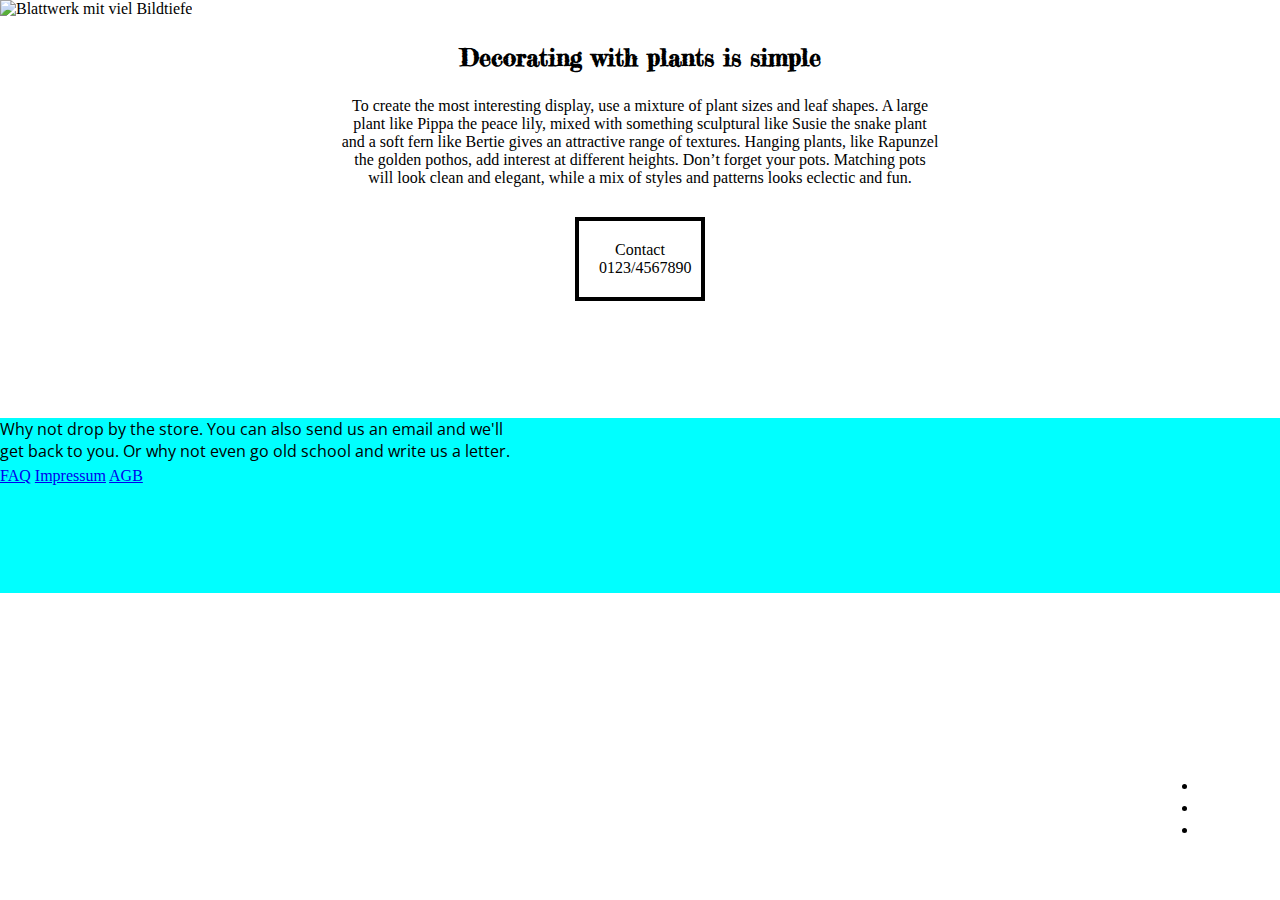
==== tasks/Lev3_2_css-einführung_box-model/index.html @ 1be388b3 "first commit" ====
<!DOCTYPE html>
<html lang="de">
<head>
    <meta charset="UTF-8">
    <meta http-equiv="X-UA-Compatible" content="IE=edge">
    <meta name="viewport" content="width=device-width, initial-scale=1.0">
    <link rel="stylesheet" href="./assets/css/style.css">
    <title>Lev3_2_css-einführung_box-model</title>
</head>


<body>

    <!-- MAIN  -->

    <main>

        <section id="headpageContainer">
            <img id="backgroundImageHeadpage" src="./assets/img/6wl0t0nl.bmp" alt="Blattwerk mit viel Bildtiefe">
            <h1>1-2-3 Plants</h1>
            <article id="articleHeadpage">
                <h2>WELCOME TO THE JUNGLE</h2>
                <p>Plants made easy 1-2-3-Plants helps you discover the best plants for your space, delivers them to your door and helps you look after them.</p>
                <a href="#articleContainer">Read more</a>
            </article>
            <nav id="navigationHeadpage">
                <ul>
                    <li><a href="#">About</a></li>
                    <li><a href="#">Contact</a></li>
                    <li><a href="#">Services</a></li>
                </ul>
            </nav>
        </section>


        <section id="articleContainer">
            <article>
                <h2>Decorating with plants is simple</h2>
                <p>
                    To create the most interesting display, use a mixture of plant sizes and leaf shapes. A large plant like Pippa the peace lily, mixed with something sculptural like Susie the snake plant and a soft fern like Bertie gives an attractive range of textures. Hanging plants, like Rapunzel the golden pothos, add interest at different heights. Don’t forget your pots. Matching pots will look clean and elegant, while a mix of styles and patterns looks eclectic and fun.
                </p>
                <section>
                    <p>Contact</p>
                    <p>0123/4567890</p>
                </section>
            </article>
        </section>
    </main>

    <!-- FOOTER -->

    <footer>
        <section id="footerContainer">
            <article id="footerArticle">
                <p>Why not drop by the store. You can also send us an email and we'll get back to you. Or why not even go old school and write us a letter.</p>
                <a id="findusButtonFooter" href="#">Find us</a>
            </article>
            <nav>
                <a href="#">FAQ</a>
                <a href="#">Impressum</a>
                <a href="#">AGB</a>
            </nav>
        </section>
    </footer>
</body>
</html>
---- tasks/Lev3_2_css-einführung_box-model/assets/css/style.css ----
* {
    padding: 0;
    margin: 0;
    box-sizing: border-box;
}

html {
    scroll-behavior: smooth;
}


/* FONT FACES */

/* OPEN SANS REGULAR */

@font-face {
    font-family: openSansRegular;
    src: url(../fonts/static/OpenSans/OpenSans-Regular.ttf);
}

/* OPEN SANS BOLD */

@font-face {
    font-family: openSansBold;
    src: url(../fonts/static/OpenSans/OpenSans-Bold.ttf);
}

/* FREDERICKA THE GREAT */

@font-face {
    font-family: frederickaTheGreat;
    src: url(../fonts/FrederickatheGreat-Regular.ttf);
}

h1 {
    font-family: frederickaTheGreat;
    color: #FFF;
    position: absolute;
    top: 10px;
    left: 150px;
}

#backgroundImageContainer {
    position: relative;
}

#backgroundImageHeadpage {
    width: 100%;
    height: 100vh;
}

#articleHeadpage {
    position: absolute;
    top: 27%;
    left: 50%;
    transform: translate(-50%, 40% );
    color: #FFF;
    text-align: center;
}

#articleHeadpage h2 {
    font-size: 35px;
    font-family: frederickaTheGreat;
    margin: 0 auto;
}
#articleHeadpage p {
    font-family: openSansRegular;
    opacity: 70%;
    padding-bottom: 30px;
    width: 400px;
    margin: 0 auto;
}

#articleHeadpage a {
    font-family: openSansRegular;
    color: #FFF;
    border: 1px solid #FFF;
    border-radius: 5px;
    text-decoration: none;
    padding: 9px 15px 9px 15px;
}

#navigationHeadpage {
    position: absolute;
    bottom: 60px;
    right: 20px;
}

#navigationHeadpage ul li {
    text-align: right;
}

#navigationHeadpage a {
    font-family: openSansRegular;
    text-decoration: none;
    margin-bottom: 30px;
    color: #FFF;
}

#articleContainer {
    height: 400px;
    width: 600px;
    margin: 0 auto;
    text-align: center;
}
#articleContainer h2 {
    padding: 25px 0;
    font-family: frederickaTheGreat;
}

#articleContainer p {

}

#articleContainer section {
    border: 4px solid black;
    width: 130px;
    margin: 30px auto 0;
    padding: 20px;
}

#footerContainer {
    position: relative;
    height: 175px;
    width: 100vw;
    background-color: aqua;
}

#footerArticle {
    width: 40vw;
    font-family: openSansRegular;
    margin: 0 0 5px;
}

#findusButtonFooter {
    position: absolute;
    font-family: openSansRegular;
    text-decoration: none;
    border: 1px solid white;
    padding: 5px 10px;
    margin: 220px 0 0;
    top: 50%;
    border-radius: 5px;
    color: white;
}
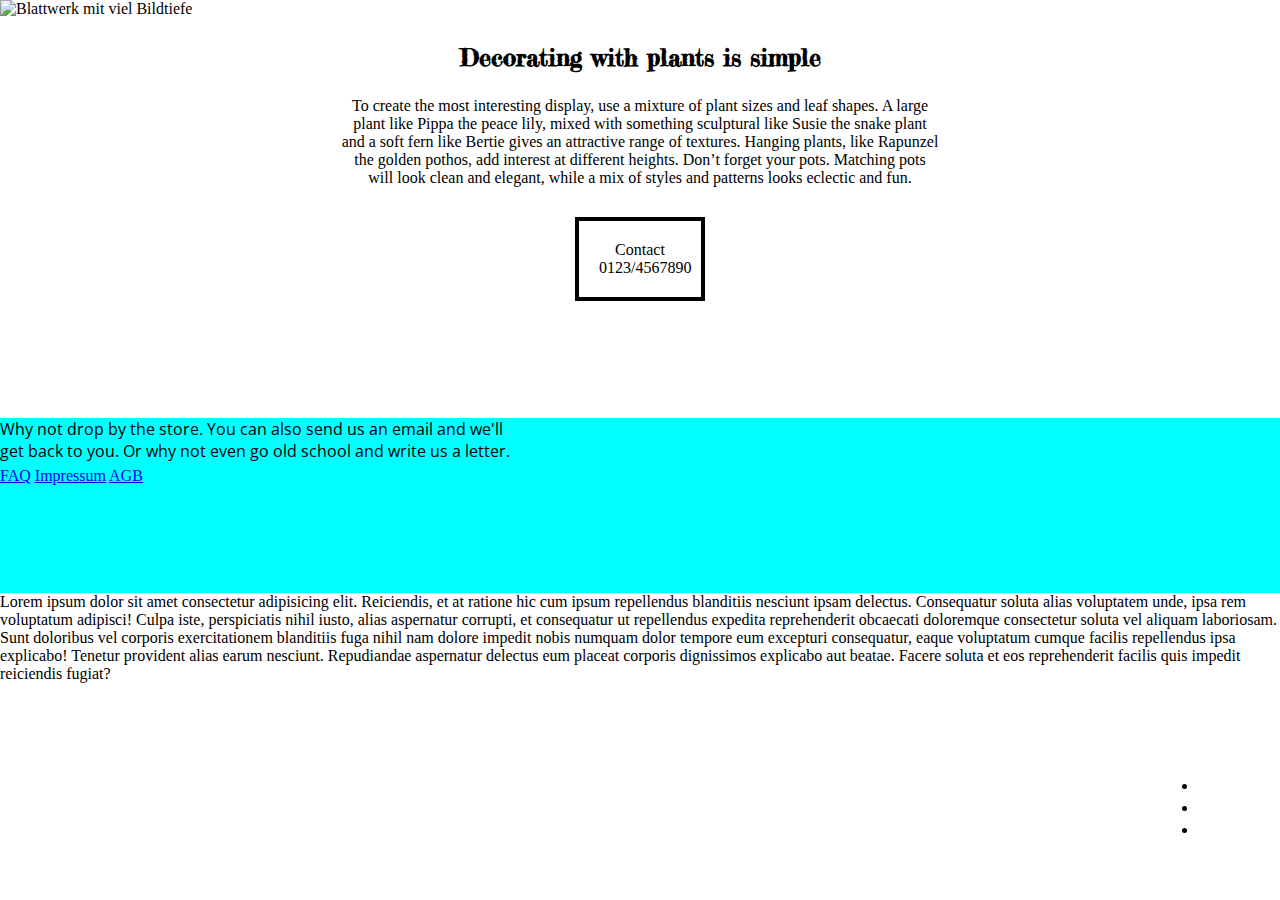
==== commit 5bd752bf: "neue section hinzugefügt" ====
--- a/tasks/Lev3_2_css-einführung_box-model/index.html
+++ b/tasks/Lev3_2_css-einführung_box-model/index.html
@@ -61,6 +61,12 @@
                 <a href="#">AGB</a>
             </nav>
         </section>
+
+        <section>
+            <p>
+                Lorem ipsum dolor sit amet consectetur adipisicing elit. Reiciendis, et at ratione hic cum ipsum repellendus blanditiis nesciunt ipsam delectus. Consequatur soluta alias voluptatem unde, ipsa rem voluptatum adipisci! Culpa iste, perspiciatis nihil iusto, alias aspernatur corrupti, et consequatur ut repellendus expedita reprehenderit obcaecati doloremque consectetur soluta vel aliquam laboriosam. Sunt doloribus vel corporis exercitationem blanditiis fuga nihil nam dolore impedit nobis numquam dolor tempore eum excepturi consequatur, eaque voluptatum cumque facilis repellendus ipsa explicabo! Tenetur provident alias earum nesciunt. Repudiandae aspernatur delectus eum placeat corporis dignissimos explicabo aut beatae. Facere soluta et eos reprehenderit facilis quis impedit reiciendis fugiat?
+            </p>
+        </section>
     </footer>
 </body>
 </html>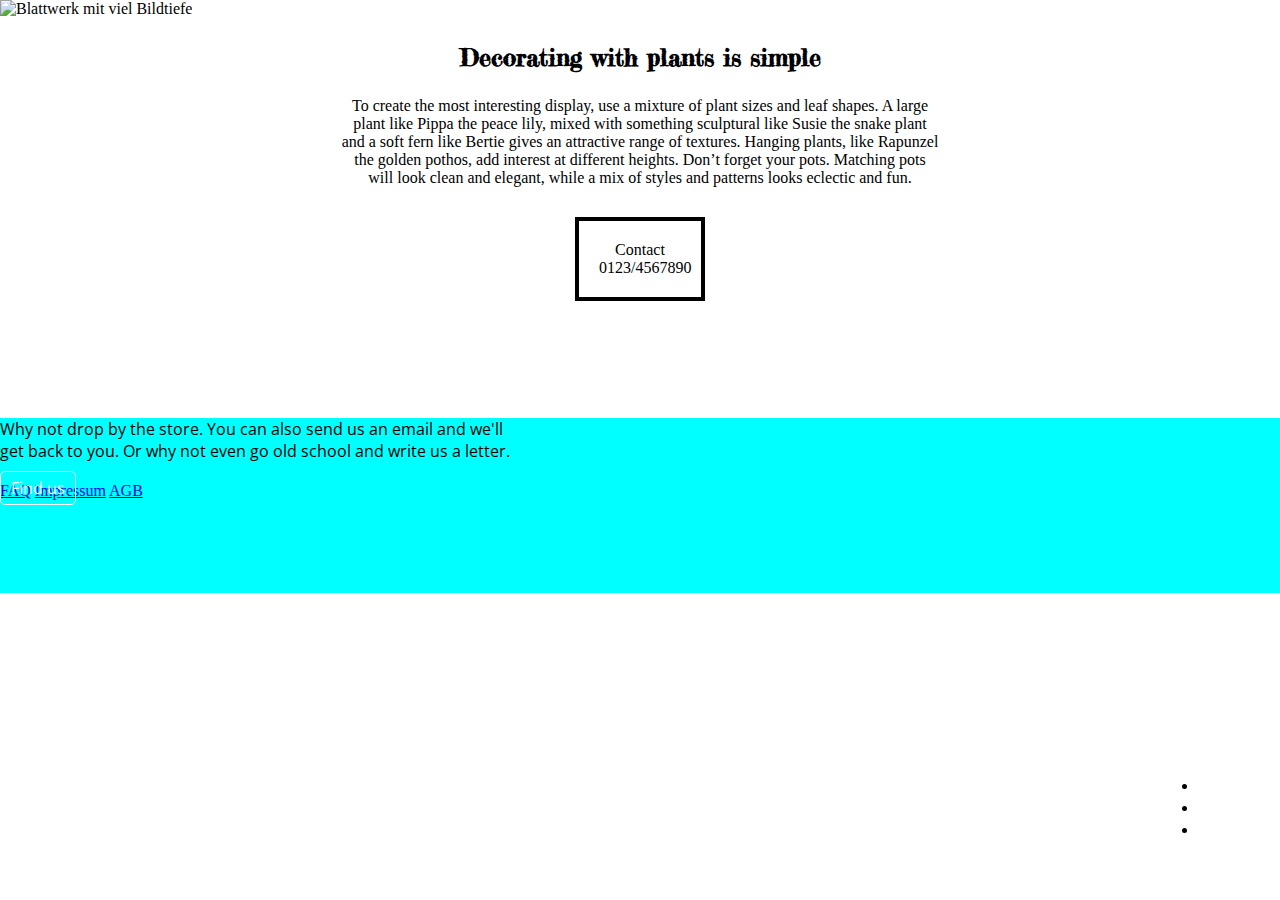
==== commit 096b2192: ""last_modified"" ====
--- a/tasks/Lev3_2_css-einführung_box-model/index.html
+++ b/tasks/Lev3_2_css-einführung_box-model/index.html
@@ -61,12 +61,6 @@
                 <a href="#">AGB</a>
             </nav>
         </section>
-
-        <section>
-            <p>
-                Lorem ipsum dolor sit amet consectetur adipisicing elit. Reiciendis, et at ratione hic cum ipsum repellendus blanditiis nesciunt ipsam delectus. Consequatur soluta alias voluptatem unde, ipsa rem voluptatum adipisci! Culpa iste, perspiciatis nihil iusto, alias aspernatur corrupti, et consequatur ut repellendus expedita reprehenderit obcaecati doloremque consectetur soluta vel aliquam laboriosam. Sunt doloribus vel corporis exercitationem blanditiis fuga nihil nam dolore impedit nobis numquam dolor tempore eum excepturi consequatur, eaque voluptatum cumque facilis repellendus ipsa explicabo! Tenetur provident alias earum nesciunt. Repudiandae aspernatur delectus eum placeat corporis dignissimos explicabo aut beatae. Facere soluta et eos reprehenderit facilis quis impedit reiciendis fugiat?
-            </p>
-        </section>
     </footer>
 </body>
 </html>--- a/tasks/Lev3_2_css-einführung_box-model/assets/css/style.css
+++ b/tasks/Lev3_2_css-einführung_box-model/assets/css/style.css
@@ -129,7 +129,7 @@
 #footerArticle {
     width: 40vw;
     font-family: openSansRegular;
-    margin: 0 0 5px;
+    margin: 0 0 20px;
 }
 
 #findusButtonFooter {
@@ -138,8 +138,7 @@
     text-decoration: none;
     border: 1px solid white;
     padding: 5px 10px;
-    margin: 220px 0 0;
-    top: 50%;
+    top: 30%;
     border-radius: 5px;
     color: white;
 }